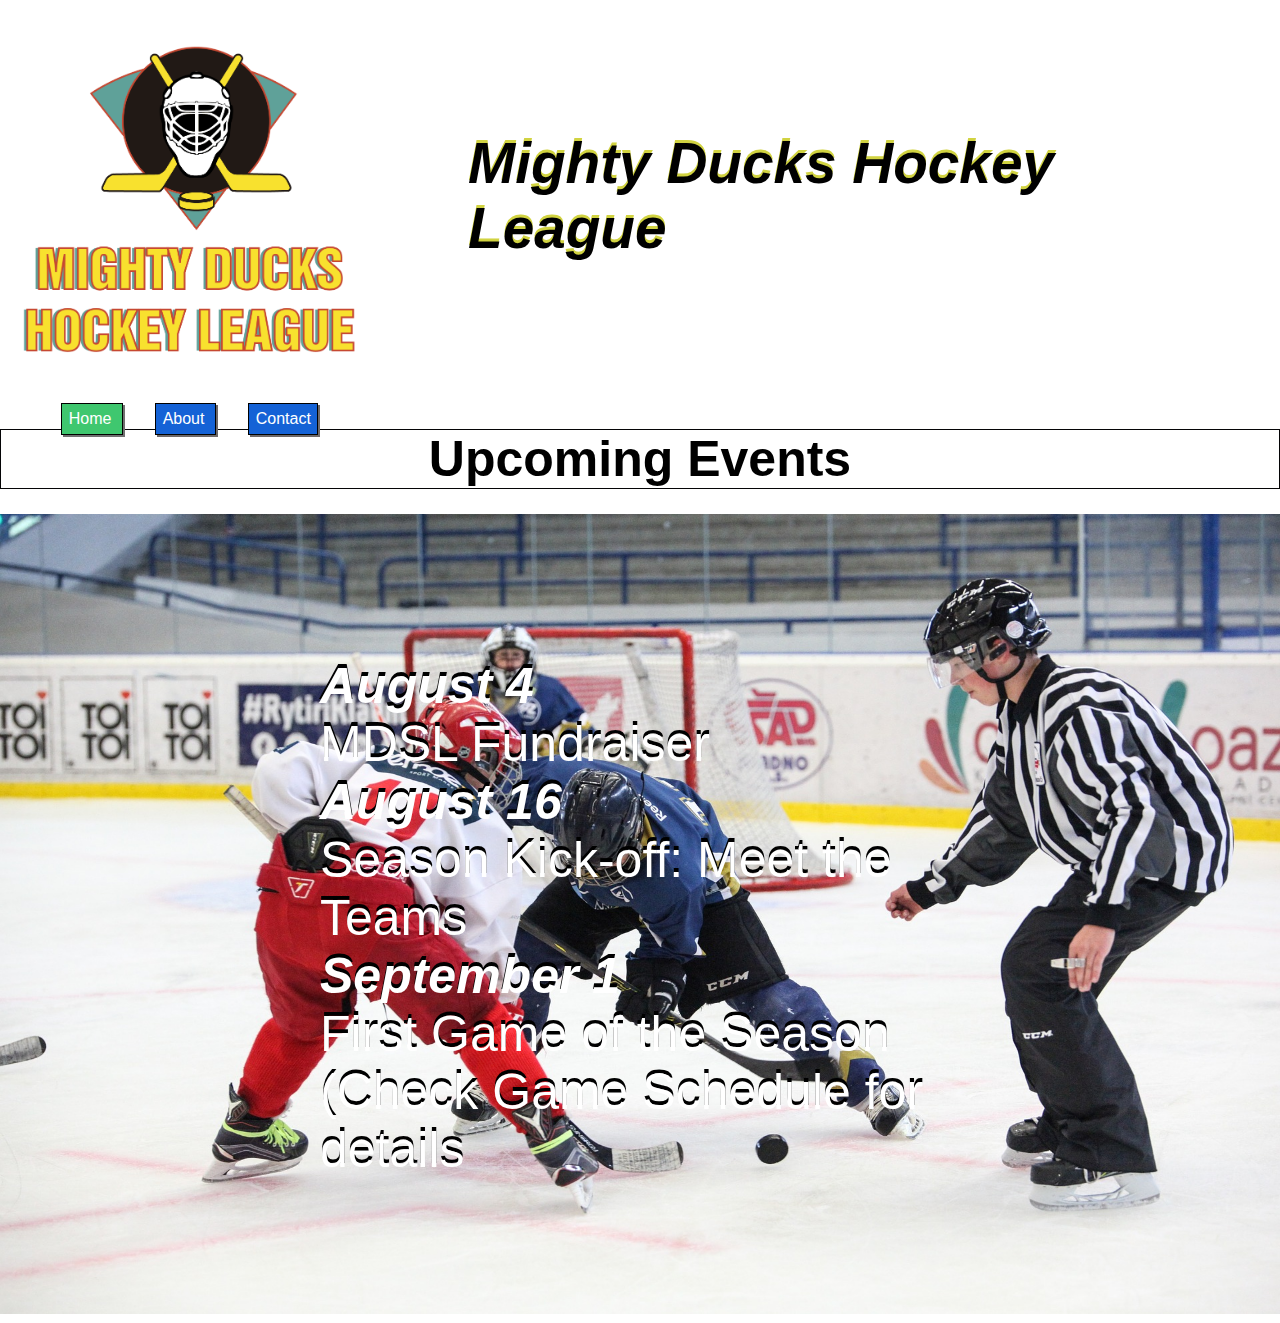
==== index.html @ 01824793 "tarea2p" ====
<!DOCTYPE html>
<html lang="en">
    <head>
        <meta charset="UTF-8">
        <meta http-equiv="X-UA-Compatible" content="IE=edge">
        <meta name="viewport" content="width=device-width, initial-scale=1.0">
        <title>Website_Sketch</title>
        <link rel="stylesheet" href="./assets/styles/main.css">
    </head>

    <body>

    <header>
        
        
        <div class="log">
            <img src="./assets/img/Logo.png" alt="logo hockey" id="imagen1" style="width: 100%;height:100%;">
            
        </div>
        <h1 id="main-title" class="title">Mighty Ducks Hockey League </h1>

        <nav>
            <a class="boton1" href="index.html" target="Inicio" >Home </a>
            <a class="boton2" href="about.html" target="AcercaDe"> About </a>
            <a class="boton2" href="contact.html" target="Contacto" > Contact</a>
    
        </nav>

        
        <h2>Upcoming Events</h2>
       
    </header>

   

    <main>
   
    <div class="a1">
        <img src="./assets/img/hockey1.jpg" alt="jugadores hockey" id="logo" style="width:80rem;height: 50rem;">

    </div>

    <div class="a2">
        
       <dl>        
        <dt><i><b> August 4</b></i> </dt>
        <dd>
            MDSL Fundraiser
        </dd>

        <dt><i><b>August 16</b></i> </dt>
        <dd>
            Season Kick-off: Meet the Teams
        </dd>

        <dt><i><b>September 1</b></i> </dt>
        <dd>
            First Game of the Season (Check Game Schedule for details
        </dd>

        </dl>
    </div>

    </main>

    

</body>
    
</html>
---- assets/styles/main.css ----
body{

    background-color:white;
    font-family: verdana;
}



h1 {
    
    display: inline-block;
    font-family: 'Calibri', sans-serif; 
    font-style: italic;
    font-size: 1.5cm;
    width: 60%;
    height: 100%;
    position: relative;
    text-shadow:#d1d341 0 -3px;
    bottom: 150px;
    left: 80px;
    
  
   
}

.log{
    display: inline-block;
    width: 30%;
    
}

    h2{
        
        font-size: 30px; 
        text-align: center; 
        background: #ffffff; 
        margin: 0 0 25px; 
        overflow: hidden; 
        padding: 0px; 
        border: 1px solid #050506;
        font-family: 'Calibri', sans-serif; 
        color: #000000;
        font-size: 50px;
       
       
    }
        


nav{
    position: relative;
    left: 12mm;
    
    
}

main{
    display: inline-block;
    width: 100%;
    font-family: 'Calibri', sans-serif; 
    font-size: 1cm;
    color: #ffffff;
    position: relative;
    
}




.a2{
  
    text-shadow: #000000 0 -4px;
    position: absolute;
    transform: translate(-50%, -50%);
    top: 50%;
    left: 50%;
    font-size: 50px;
    
}



.boton1 {
   
    width: 4.5rem;
    height: 2rem;
    text-align: center;
    padding: 0.4rem; /*espacio alrededor texto*/
    text-decoration: none; /*decoración texto*/
    background-color: #3fc76f; /*color botón*/
    color: #ffffff; /*color texto*/
    font-family: 'Calibri', sans-serif; /*tipografía texto*/
    box-shadow: 2px 2px rgb(112, 112, 112);
    border-color: #000000;
    border-width: 0.1rem;
    top: 10px;
    left: 20px;
    margin: 1rem;
    border-style: solid;

}

.boton2 {

    display: inline;
    width: 3.5rem;
    height: 2rem;
    text-align: center;
    padding: 0.4rem; /*espacio alrededor texto*/
    text-decoration: none; /*decoración texto*/
    background-color: #1462d6; /*color botón*/
    color: #ffffff; /*color texto*/
    font-family: 'Calibri', sans-serif; /*tipografía texto*/
    box-shadow: 2px 2px rgb(109, 104, 104);
    border-color: #000000;
    border-width: 0.1rem;
    top: 10px;
    left: 20px;
    margin: 1rem;
    border-style: solid;
       

    }



*{
    padding: 0;
    margin: 0;
    box-sizing: border-box;
    
}
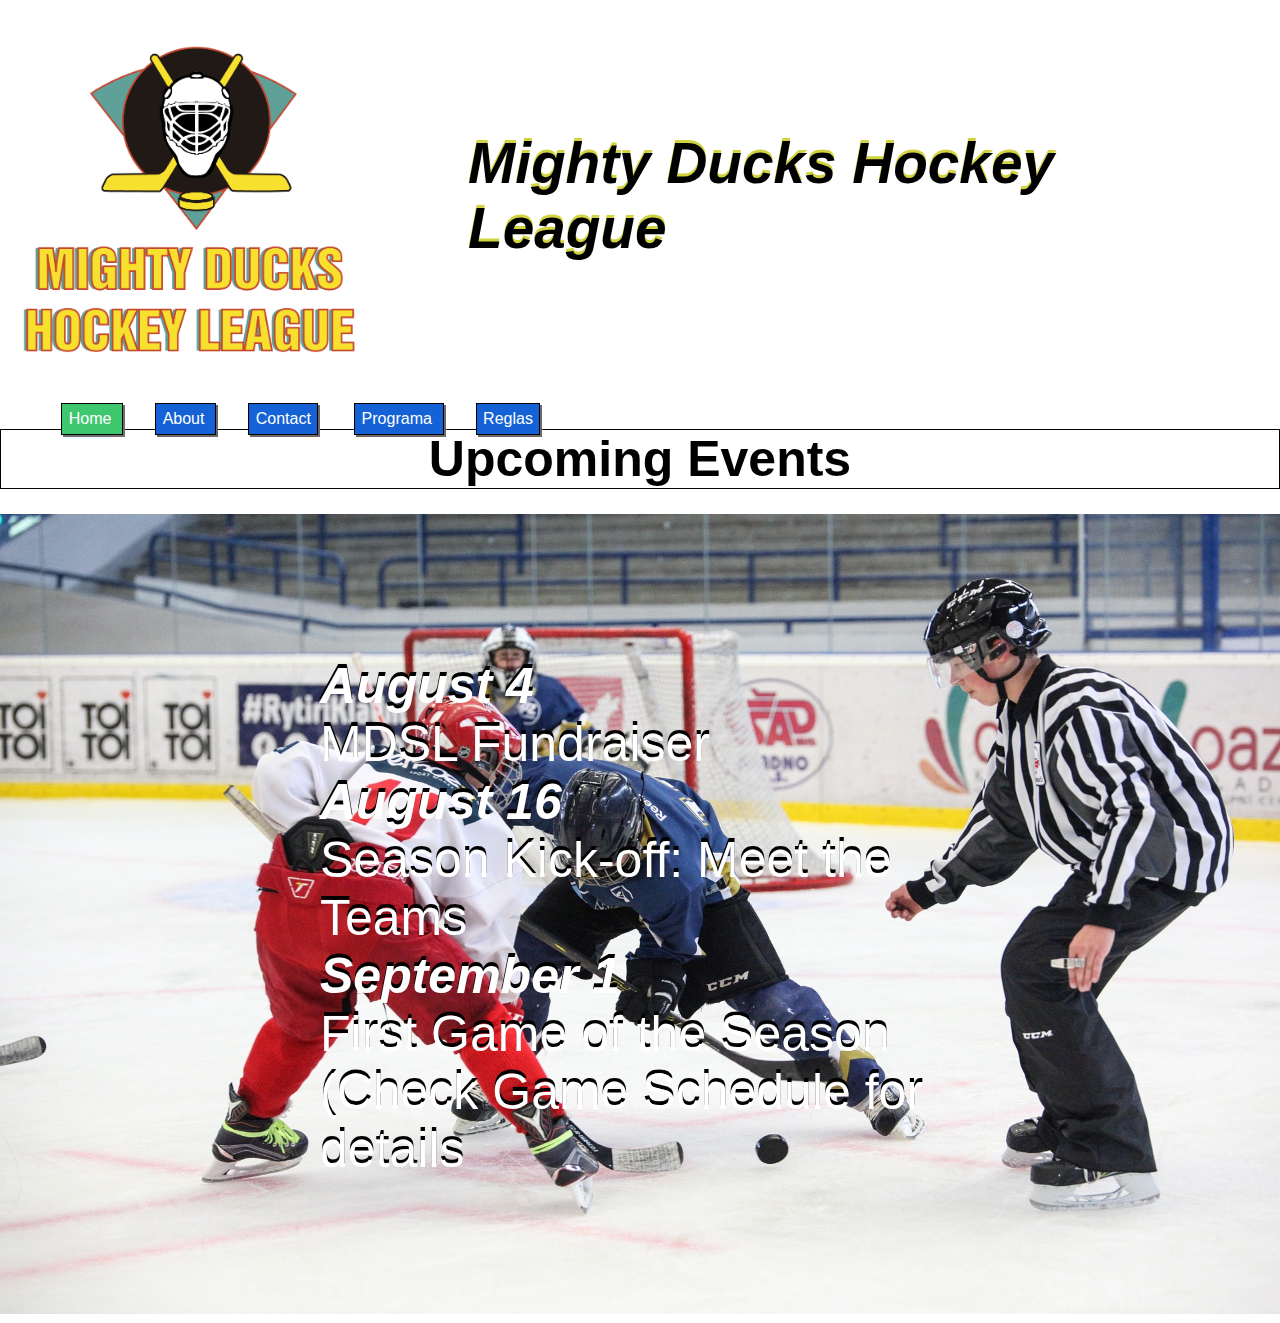
==== commit f2212318: "tarea3.1" ====
--- a/index.html
+++ b/index.html
@@ -23,7 +23,8 @@
             <a class="boton1" href="index.html" target="Inicio" >Home </a>
             <a class="boton2" href="about.html" target="AcercaDe"> About </a>
             <a class="boton2" href="contact.html" target="Contacto" > Contact</a>
-    
+            <a class="boton2" href="about.html" target="schedule"> Programa </a>
+            <a class="boton2" href="contact.html" target="Rules" > Reglas</a>
         </nav>
 
         
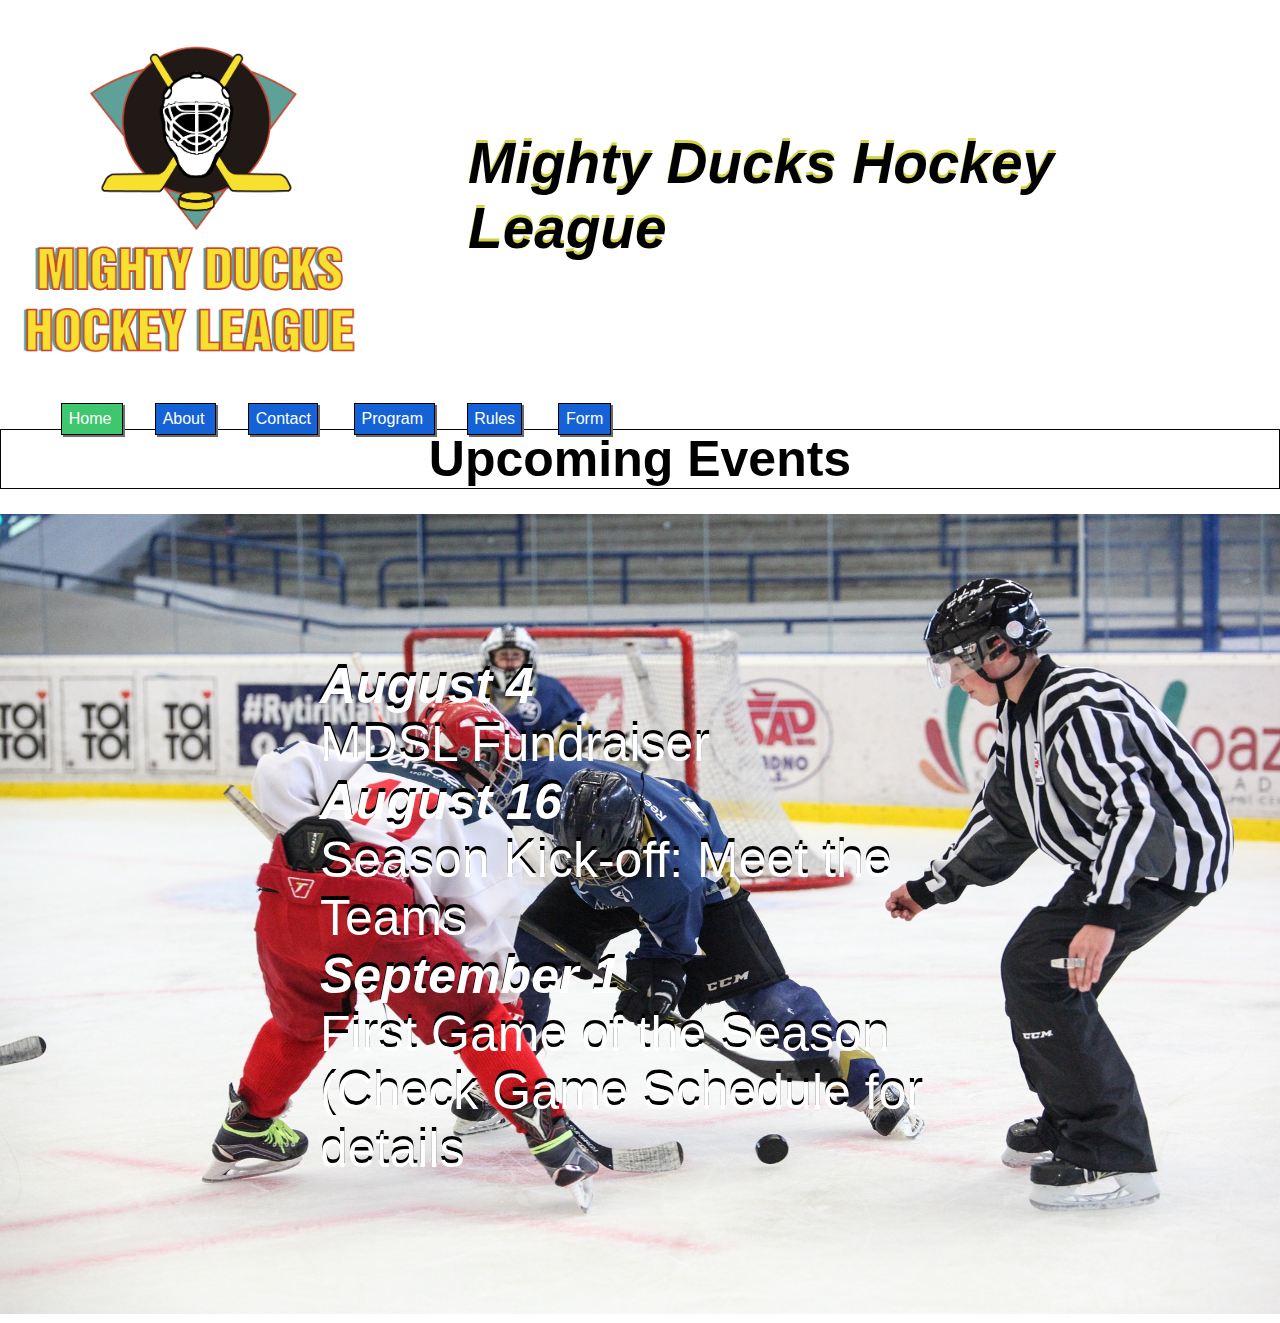
==== commit 00b12a2f: "tarea4" ====
--- a/index.html
+++ b/index.html
@@ -20,11 +20,12 @@
         <h1 id="main-title" class="title">Mighty Ducks Hockey League </h1>
 
         <nav>
-            <a class="boton1" href="index.html" target="Inicio" >Home </a>
-            <a class="boton2" href="about.html" target="AcercaDe"> About </a>
-            <a class="boton2" href="contact.html" target="Contacto" > Contact</a>
-            <a class="boton2" href="about.html" target="schedule"> Programa </a>
-            <a class="boton2" href="contact.html" target="Rules" > Reglas</a>
+            <a class="boton1" href="index.html">Home </a>
+            <a class="boton2" href="about.html"> About </a>
+            <a class="boton2" href="contact.html"> Contact</a>
+            <a class="boton2" href="schedule.html" target="schedule"> Program </a>
+            <a class="boton2" href="Rules.html" target="Rules" > Rules</a>
+            <a class="boton2" href="form.html" target="Form" > Form</a>
         </nav>
 
         
